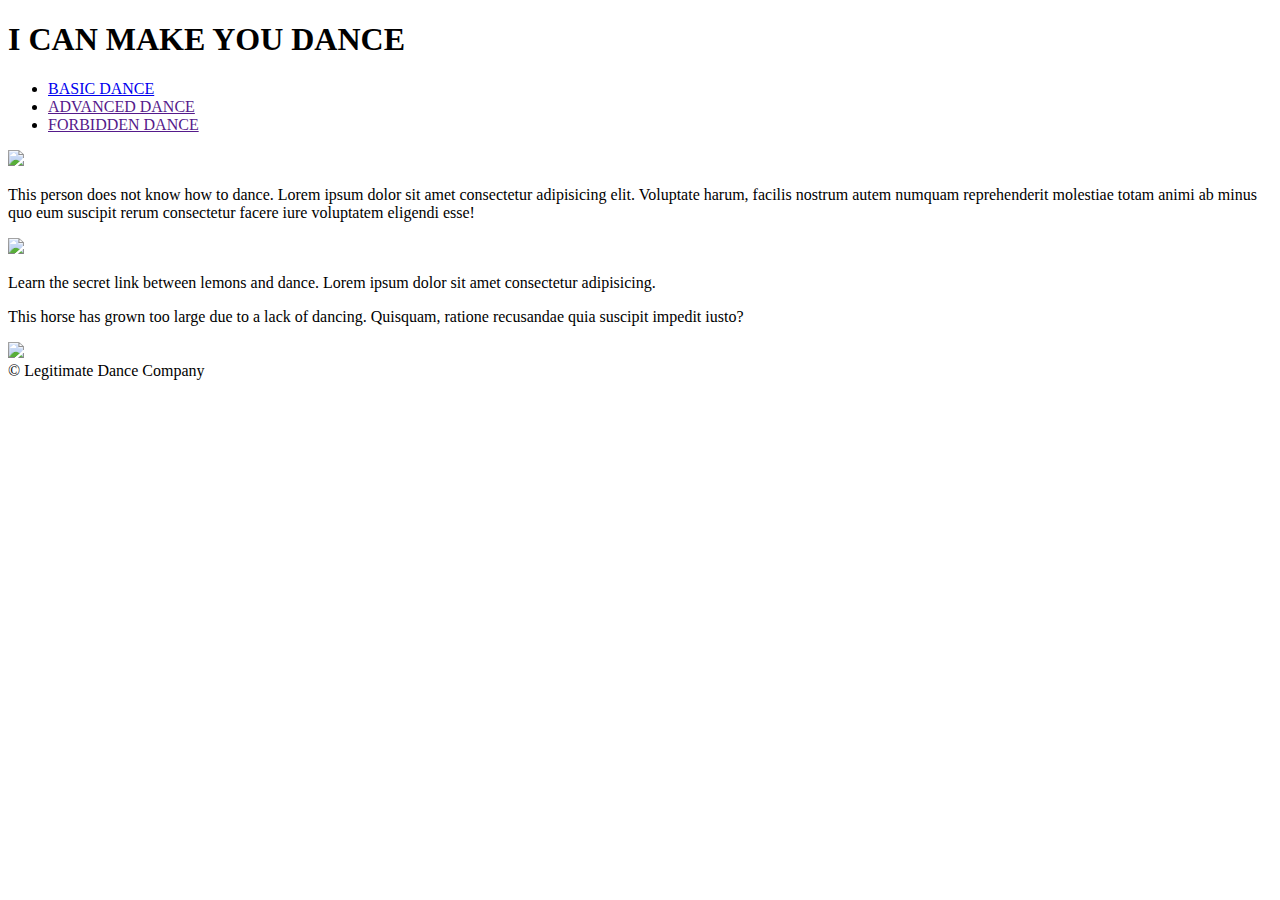
==== index.html @ 430e2d8d "Add HTML" ====
<!DOCTYPE html>
<html lang="en">
<head>
    <meta charset="UTF-8">
    <meta name="viewport" content="width=device-width, initial-scale=1.0">
    <title>I CAN MAKE YOU DANCE</title>
</head>
<body>
    <header>
        <h1>I CAN MAKE YOU DANCE</h1>
    </header>
    <main>
        <div>
         <ul>
            <li><a href="basic-dance.html">BASIC DANCE</a></li>
            <li><a href="">ADVANCED DANCE</a></li>
            <li><a href="">FORBIDDEN DANCE</a></li>
         </ul>   
        </div>
        <div><img src="https://wallpapers.com/images/featured/sad-person-pictures-2bnso9uiwlhrikrx.jpg">
            <p>This person does not know how to dance. Lorem ipsum dolor sit amet consectetur adipisicing elit. Voluptate harum, facilis nostrum autem numquam reprehenderit molestiae totam animi ab minus quo eum suscipit rerum consectetur facere iure voluptatem eligendi esse!</p>
        </div>
    <section>
        <div><img src="https://cdn.britannica.com/84/188484-050-F27B0049/lemons-tree.jpg">
            <p>Learn the secret link between lemons and dance. Lorem ipsum dolor sit amet consectetur adipisicing.</p>
        </div>
        <div><p>This horse has grown too large due to a lack of dancing. Quisquam, ratione recusandae quia suscipit impedit iusto?</p>
            <img src="https://cdn.shopify.com/s/files/1/1917/4591/files/Dutch-Draft-Stallion_grande.jpg">   
        </div>
    </section>
    </main>
    <footer>&copy; Legitimate Dance Company</footer>
</body>
</html>
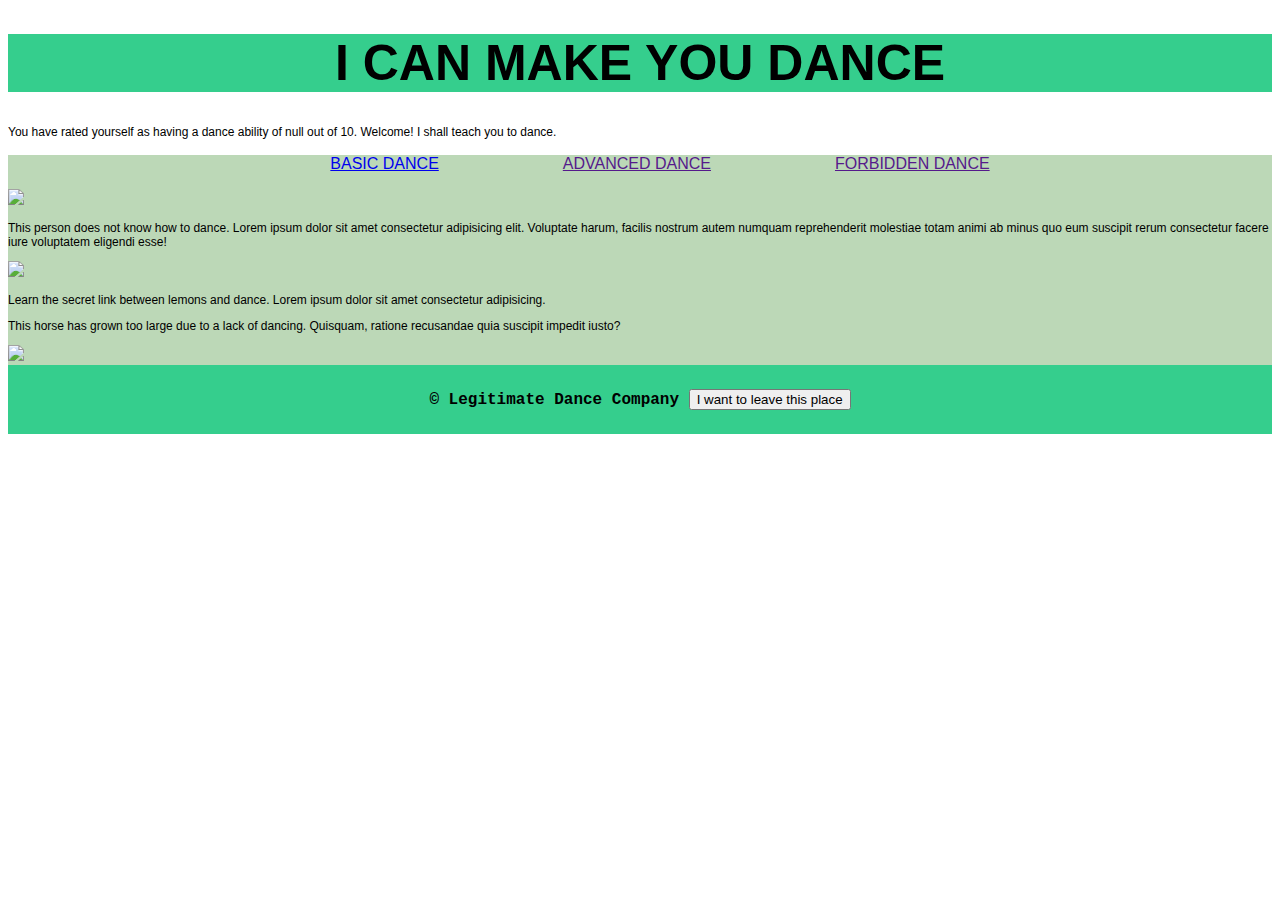
==== commit ec6ebf3a: "Add JS button" ====
--- a/index.html
+++ b/index.html
@@ -3,20 +3,27 @@
 <head>
     <meta charset="UTF-8">
     <meta name="viewport" content="width=device-width, initial-scale=1.0">
+    <link rel="stylesheet" href="./styles.css">
+    <script src="./app.js"></script>
     <title>I CAN MAKE YOU DANCE</title>
 </head>
 <body>
     <header>
         <h1>I CAN MAKE YOU DANCE</h1>
+        <p>
+            <script>
+                canYouDance();
+            </script>
+        </p>
     </header>
     <main>
-        <div>
+        <nav>
          <ul>
             <li><a href="basic-dance.html">BASIC DANCE</a></li>
             <li><a href="">ADVANCED DANCE</a></li>
             <li><a href="">FORBIDDEN DANCE</a></li>
          </ul>   
-        </div>
+        </nav>
         <div><img src="https://wallpapers.com/images/featured/sad-person-pictures-2bnso9uiwlhrikrx.jpg">
             <p>This person does not know how to dance. Lorem ipsum dolor sit amet consectetur adipisicing elit. Voluptate harum, facilis nostrum autem numquam reprehenderit molestiae totam animi ab minus quo eum suscipit rerum consectetur facere iure voluptatem eligendi esse!</p>
         </div>
@@ -29,6 +36,8 @@
         </div>
     </section>
     </main>
-    <footer>&copy; Legitimate Dance Company</footer>
+    <footer>&copy; Legitimate Dance Company
+        <button onclick="dontLeaveMe()">I want to leave this place</button>
+    </footer>
 </body>
 </html>--- a/styles.css
+++ b/styles.css
@@ -0,0 +1,54 @@
+main {
+    background-color: #BCD8B7;
+}
+
+img {
+width: 40vw;
+}
+
+h1 {
+background-color: #35CE8D;
+font-family: Verdana, Geneva, Tahoma, sans-serif;
+font-size: 50px;
+text-align: center;
+}
+
+h1:hover {
+background-color: #6BA292;
+font-style: italic;
+}
+
+a {
+padding-left: 60px;
+padding-right: 60px;
+}
+
+a:hover {
+font-weight: bolder;
+border: #35CE8D;
+border-style: dashed;
+}
+
+ul {
+    text-align: center;
+}
+
+p {
+    font-family: Verdana, Geneva, Tahoma, sans-serif;
+    font-size: 12px;
+}
+
+li {
+    display: inline;
+    font-family:Verdana, Geneva, Tahoma, sans-serif;
+    font-size: 16px;
+    text-align: center;
+}
+
+footer {
+    font-family: 'Courier New', Courier, monospace;
+    font-weight: bold;
+    background-color: #35CE8D;
+    text-align: center;
+    padding: 24px;
+}